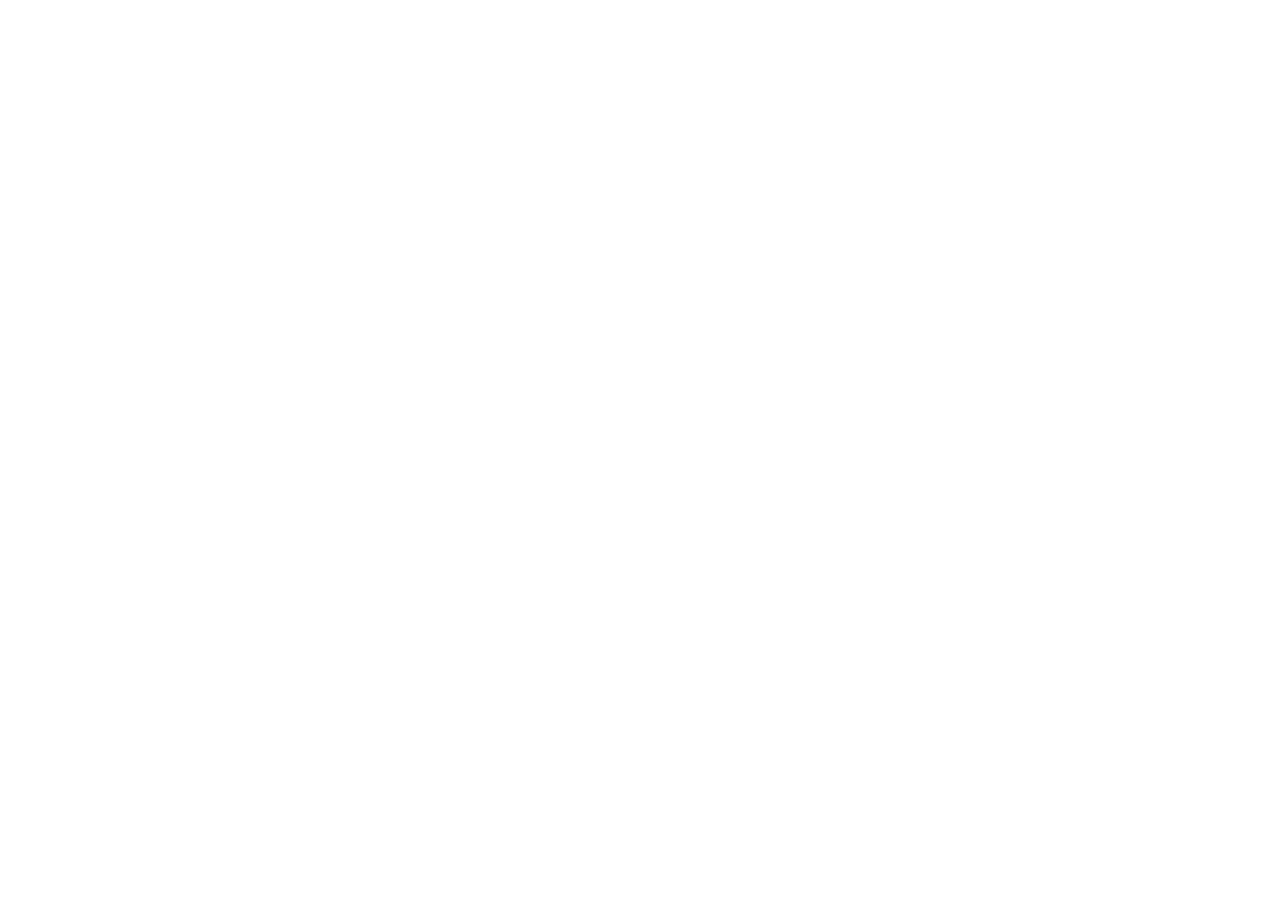
==== index.html @ e293165e "Student Portfolio" ====
<!DOCTYPE html>
<html lang="en">
<head>
    <meta charset="UTF-8">
    <meta name="viewport" content="width=device-width, initial-scale=1.0">
    <meta http-equiv="X-UA-Compatible" content="ie=edge">
    <title>Document</title>
</head>
<body>
    
</body>
</html>
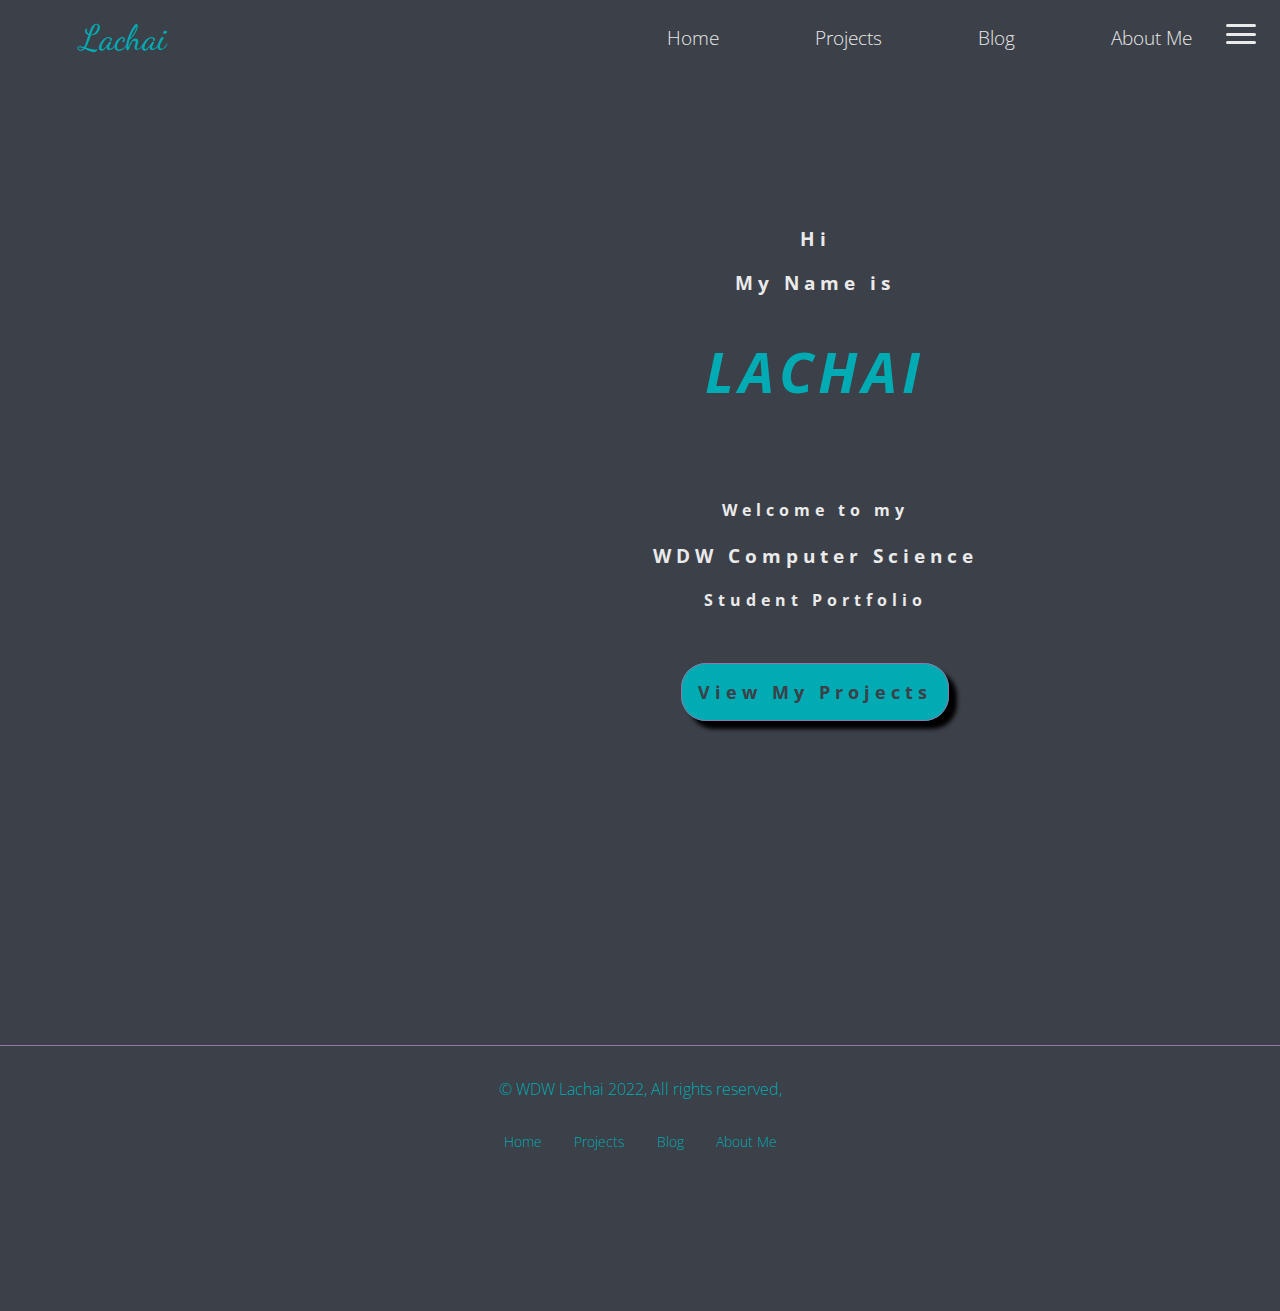
==== commit 0a92af06: "Almost Finished" ====
--- a/index.html
+++ b/index.html
@@ -4,9 +4,72 @@
     <meta charset="UTF-8">
     <meta name="viewport" content="width=device-width, initial-scale=1.0">
     <meta http-equiv="X-UA-Compatible" content="ie=edge">
-    <title>Document</title>
+    <link rel="stylesheet" href="style.css" type="text/css" />
+    <link rel="stylesheet" href="nav.css" type="text/css" />
+    <title>Lachai's Portfolio</title>
 </head>
 <body>
     
+    <!-- Navigation Menu -->
+    <nav class="navbar">
+        <!-- logo -->
+        <div class="logo">Lachai</div>
+        <!-- hamburger toggle -->
+        <a href="#" class="toggle-button">
+            <span class="bar"></span>
+            <span class="bar"></span>
+            <span class="bar"></span>
+        </a>
+        <!-- page navigation links -->
+        <div class ="navbar-links">
+            <ul>
+            <li> <a href="index.html">Home</a></li>
+            <li> <a href="projects.html">Projects</a></li>
+            <li> <a href="blog.html">Blog</a></li>
+            <li> <a href="aboutMe.html">About Me</a></li>
+            </ul>  <!-- close ul list -->
+        </div>  <!-- close navbar links class -->
+        </nav>    <!-- close navbar class -->
+        
+    <!--Hero Section -->
+    <section class="hero">
+        <div class="heroImage">
+            <img src=""></img>
+        </div> <!--close heroImage class -->
+        <div class="heroText">
+            <div class="heroTextTop">
+                <h3>Hi</h3>
+                <h3>My Name is</h3>
+                <h1 class="heroName"><em>Lachai</em></h1>
+            </div> <!-- close heroTextTop class -->
+            <div class="heroTextBottom">
+                <h4>Welcome to my </h4>
+                <h3>WDW Computer Science</h3>
+                <h4>Student Portfolio</h4>
+            </div><!-- close heroTextBottom class -->
+            <div class="heroButton">
+                <a href= "project.html" class="button"> View My Projects</a> 
+            
+            </div> <!-- close heroButton class -->
+        </div> <!-- close heroText class -->
+    </section> <!--close hero class -->
+    
+    <footer>
+    <p class="copyright">&copy; WDW Lachai 2022, All rights reserved,</p>
+    <ul class="bottomNav">
+        <li><a href="index.html">Home</a></li>
+        <li class="divider"></li>
+        <li><a href="projects.html">Projects</a></li>
+        <li class="divider"></li>
+        <li><a href="Blog.html">Blog</a></li>
+        <li class="divider"></li>
+        <li><a href="aboutMe.html">About Me</a></li>
+    </ul>
+    </footer>
+    
+    
+    
+    <script type="text/javascript" src="script.js"></script>
+
 </body>
 </html>--- a/style.css
+++ b/style.css
@@ -0,0 +1,205 @@
+/*
+Color Palette
+background color: #3C4048
+primary: #512C73
+secondary: #361356
+tertiary: #6F4D8F
+accent: #9277AC
+niceBlue: #00ABB3
+white: #EAEAEA
+black: #000  
+*/
+
+html {
+    /* If we add any padding or border onto an element it does not affect the width of the element */
+    box-sizing: border-box;
+}
+
+body {
+    margin: 0;
+    padding: 0;
+    font-family: 'Open Sans', sans-serif;
+    font-weight: 300;
+    background-color: #3C4048;
+    color: #EAEAEA;
+}
+
+.hero{
+    display: flex;
+    flex-direction:column;
+    justify-content: space-evenly;
+    align-items: center;
+}
+
+.heroImage {
+    padding: 2rem;
+}
+
+.heroImage img {
+    border-radius: 6rem;
+    box-shadow: 10px 10px #000;
+    width: 100%;
+    height: auto;
+}
+
+.heroText {
+    font-size: 0.8rem;
+    padding-bottom: 2rem;
+    text-align: center;
+    letter-spacing: 5px;
+}
+
+.heroName {
+    color: #00ABB3;
+    font-size: 2.5rem;
+    text-transform: uppercase;
+}
+
+.heroTextTop {
+    padding: 1rem;
+}
+
+.heroTextBottom {
+    padding: 1rem;
+}
+
+.heroButton {
+    margin: 2rem;
+}
+
+.button {
+    background-color: #00ABB3;
+    padding: 1rem;
+    border: 1px solid #9277AC;
+    border-radius: 25px;
+    font-size: 0.85rem;
+    font-weight: 700;
+    color: #3C4048;
+    text-decoration: none;
+    box-shadow: 8px 8px 4px #000;
+}
+
+.button:hover {
+    background-color: #A66CFF;
+    color: #3C4048;
+    transform: scale(1.5);
+    /* (150% zoom - Note: if the zoom is too large, it will go
+    outside of the viewport ) */
+}
+
+.projectsHeader {
+    margin: 1.5rem 3rem;
+    text-align: center;
+    padding: 0.5rem;
+    letter-spacing: 4px;
+}
+
+.projectCard {
+    background-color: #EAEAEA;
+    color: #3C4048;
+    margin: 4rem 3rem;
+    padding: 0.5rem 2rem;
+    text-align: center;
+    border: 1px solid #9277AC;
+    border-radius: 1rem;
+    box-shadow: 10px 10px 5px #000;
+}
+
+.projectCard img{
+    width: 100%;
+    height: auto;
+    border-radius: 3rem;
+    margin: 1rem 0;
+}
+
+.projectCard h2 {
+    margin: 0.5rem 1rem 1.5rem 1rem;
+    font-weight: 600;
+}
+
+.projectCard p {
+    font-size: 1rem;
+    font-weight: 400;
+}
+
+.projectIcons {
+    display: flex;
+    justify-content: space-evenly;
+    font-size: 1.2rem;
+    margin-top: 2rem;
+}
+
+.projectIcons p {
+    margin: 0 0 1rem 0;
+    font-size: 0.8rem;
+}
+
+.fa-github {
+    font-size: 2.2rem;
+    padding: 1.5rem;
+}
+
+.fa-file {
+    font-size: 2.2rem;
+    padding: 1.5rem;
+}
+
+footer {
+    text-align: center;
+    color: #00ABB3;
+    margin: 10rem 0;
+    border-top: 1px solid #9277AC;
+}
+
+.copyright {
+    margin: 1rem;
+    padding: 1rem;
+    font-size: 1rem;
+    color: #00ABB3;
+    display: block;
+}
+
+.filler {
+    display: flex;
+    flex-direction: column;
+    justify-content: center;
+    align-items: center;
+    margin: 0;
+    height: 80vh;
+}
+
+
+
+
+
+@media (min-width:800px) {
+    .hero {
+        flex-direction: row;
+        justify-content:space-evenly;
+        align-items: center;
+        height: 90vh;
+    }
+    
+    .heroText {
+        font-size: 1rem;
+    }
+    
+    .heroName {
+        font-size: 3.5rem;
+    }
+    
+    .button {
+        font-size: 1.1rem;
+    }
+    
+    .projectGallery {
+        display: flex;
+        flex-direction: row;
+        justify-content: center;
+        flex-wrap: wrap;
+    }
+    
+    .projectCard {
+        max-width: 20%;
+    }
+}--- a/nav.css
+++ b/nav.css
@@ -0,0 +1,118 @@
+/*
+Color Palette
+background color: #3C4048
+primary: #512C73
+secondary: #361356
+tertiary: #6F4D8F
+accent: #9277AC
+niceBlue: #00ABB3
+white: #EAEAEA
+black: #000  
+*/
+
+@import url('https://fonts.googleapis.com/css2?family=Dancing+Script:wght@400;700&display=swap');
+@import url('https://fonts.googleapis.com/css2?family=Open+Sans:wght@300;400;600;700&display=swap');
+
+.navbar {
+    display: flex;
+    justify-content: space-between;
+    align-items: center;
+    padding: 0 2.5rem;
+}
+
+.logo {
+    font-size: 2.2rem;
+    margin: 0.75rem 2.5rem;
+    color: #00ABB3;
+    font-family: 'Dancing Script', cursive;
+}
+
+.navbar-links ul{
+    margin: 0;
+    padding: 0;
+    display: flex;
+}
+
+.navbar-links li {
+    list-style: none;
+    padding: 1rem;
+    font-size: 1.2rem;
+}
+
+.navbar-links li a {
+    text-decoration: none;
+    color: #EAEAEA;
+    padding: 0.5rem 2rem;
+    display: block;
+}
+
+.navbar-links li:hover {
+    background-color: #00ABB3
+}
+
+.toggle-button {
+    position: absolute;
+    top: 1.5rem;
+    right: 1.5rem;
+    display: flex;
+    flex-direction:column;
+    justify-content: space-between;
+    width: 30px;
+    height: 20px;
+}
+
+.toggle-button .bar {
+    height: 3px;
+    width: 100%;
+    background-color: #EAEAEA;
+    border-radius: 10px;
+}
+
+.bottomNav {
+    margin: 0;
+    padding: 0;
+    display: flex;
+    justify-content: center;
+    align-items: center;
+}
+
+.bottomNav li {
+    list-style: none;
+    font-size: 0.9rem;
+    padding: 0 0.5rem;
+}
+
+.bottomNav li a {
+    text-decoration: none;
+    color: #00ABB3;
+    display: block;
+}
+
+@media (max-width:800px) {
+    .toggle-button {
+        display: flex;
+    }
+
+.navbar-links {
+    display: none;
+    width: 100%;
+}
+
+.navbar {
+    flex-direction: column;
+    align-items: flex-start;
+}
+
+.navbar-links ul {
+    width: 100%;
+    flex-direction: column;
+}
+
+.navbar-links li {
+    text-align: center;
+}
+
+.navbar-links.active {
+    display: flex;
+    }
+}
